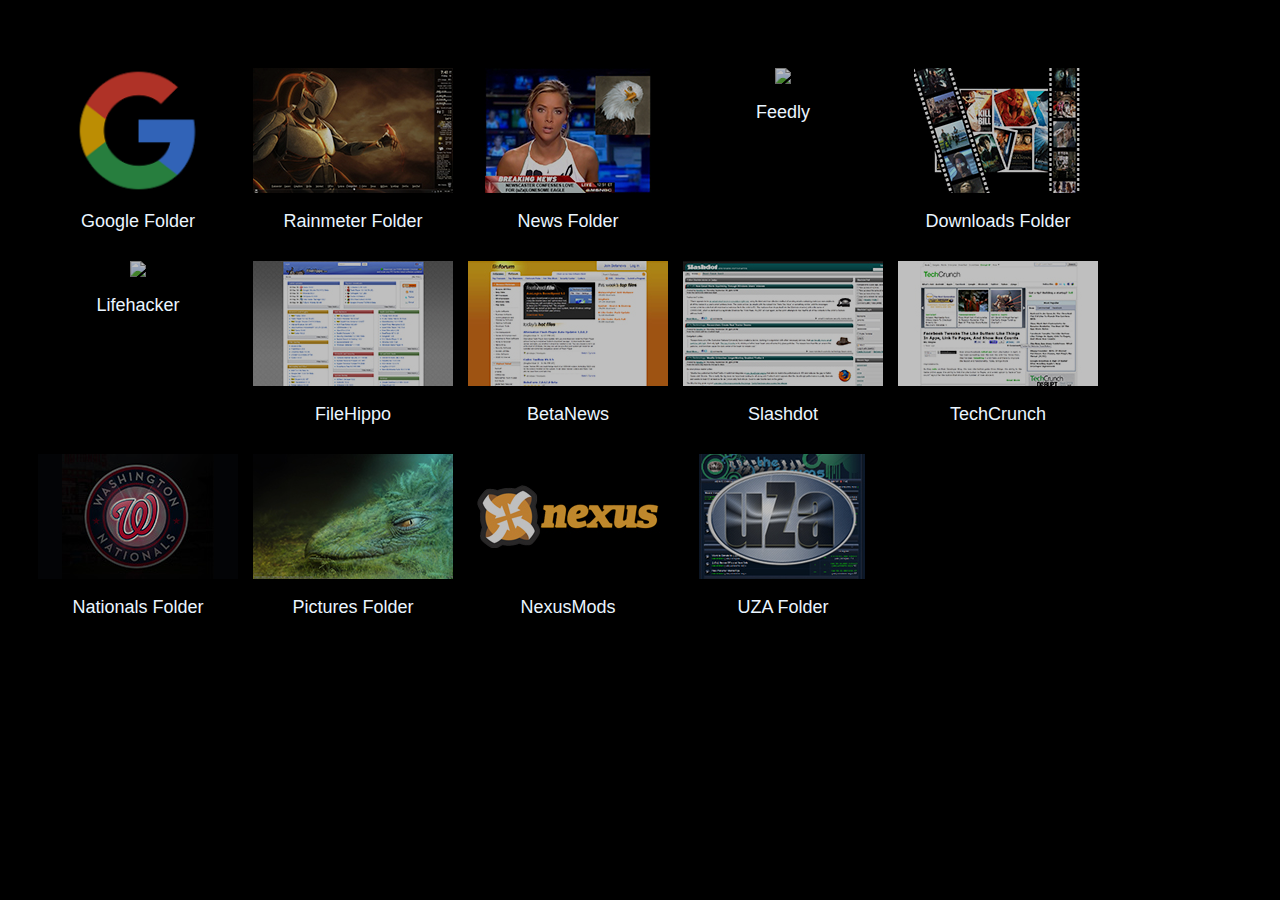
==== index.htm @ 1599631e "Initial commit" ====
<!DOCTYPE html PUBLIC "-//W3C//DTD XHTML 1.0 Transitional//EN" "http://www.w3.org/TR/xhtml1/DTD/xhtml1-transitional.dtd">
<html xmlns="http://www.w3.org/1999/xhtml">
<head>
<meta http-equiv="Content-Type" content="text/html; charset=utf-8">
<title>JSMorley Homepage</title>
<link rel="stylesheet" type="text/css" media="screen" href="screen.css">
</head>
<body>

<div class="container">

<span class="items">
	<a href="Google.htm"><img src="Images\g_Search.png" height="125"></a>
	<p>Google Folder</p>
</span>

<span class="items">
	<a href="RainmeterFolder.htm"><img src="Images\CurrentDesk.jpg"></a>
	<p>Rainmeter Folder</p>
</span>

<span class="items">
	<a href="NewsFolder.htm"><img src="Images\NewsFolder.jpg"></a>
	<p>News Folder</p>
</span>

<span class="items">
	<a href="http://www.feedly.com/home#latest"><img src="Images\Feedly.jpg"></a>
	<p>Feedly</p>
</span>

<span class="items">
	<a href="DownloadsFolder.htm"><img src="Images\Downloads.jpg"></a>
	<p>Downloads Folder</p>
</span>

<span class="items">
	<a href="http://lifehacker.com/latest"><img src="Images\Lifehacker.jpg"></a>
	<p>Lifehacker</p>
</span>

<span class="items">
	<a href="http://filehippo.com/latest/"><img src="Images\FileHippo.jpg"></a>
	<p>FileHippo</p>
</span>

<span class="items">
	<a href="http://fileforum.betanews.com/"><img src="Images\BetaNews.jpg"></a>
	<p>BetaNews</p>
</span>

<span class="items">
	<a href="http://slashdot.org/"><img src="Images\Slashdot.jpg"></a>
	<p>Slashdot</p>
</span>

<span class="items">
	<a href="http://TechCrunch.com"><img src="Images\TechCrunch.jpg"></a>
	<p>TechCrunch</p>
</span>

<span class="items">
	<a href="NationalsFolder.htm"><img src="Images\NationalsFolder.jpg"></a>
	<p>Nationals Folder</p>
</span>

<span class="items">
	<a href="PicturesFolder.htm"><img src="Images\PicturesFolder.jpg"></a>
	<p>Pictures Folder</p>
</span>

<span class="items">
	<a href="https://www.nexusmods.com/fallout4/mods/newrecently"><img src="Images\nexusmods.jpg"></a>
	<p>NexusMods</p>
</span>

<span class="items">
	<a href="UZAFolder.htm"><img src="Images\UZAFolder.jpg"></a>
	<p>UZA Folder</p>
</span> 

</div>
</body>
</html>
---- screen.css ----
body {
	font-family: "Segoe UI", Arial, Helvetica, sans-serif;
	font-size: 18px;
	font-weight:Normal;
	color: #eaf5ff;
	background-color: #000;
	overflow: auto;
	overflow-x: hidden;	
}

img {
	height: 125;	
	opacity: 0.75;
}

img:hover {
	opacity: 1.0;
}

a:link {
	text-decoration:none;
	font-family: "Segoe UI", Arial, Helvetica, sans-serif;
	font-size: 22px;
	font-weight:Normal;
	color: #eaf5ff;
}
a:visited  {
	text-decoration:none;
	font-family: "Segoe UI", Arial, Helvetica, sans-serif;
	font-size: 22px;
	font-weight:Normal;
	color: #eaf5ff;
}
a:hover {
	text-decoration:none;
	font-family: "Segoe UI", Arial, Helvetica, sans-serif;
	font-size: 22px;
	font-weight:Normal;
	color: #eaf5ff;
}
a:active {
	text-decoration:none;
	font-family: "Segoe UI", Arial, Helvetica, sans-serif;
	font-size: 22px;
	font-weight:Normal;
	color: #eaf5ff;
}

.container {
  position: relative;
  top: 60px;
  left: 30px;
}

span.items {
    float: left;
    display: table-cell;
    vertical-align: middle;
    text-align: center;
    width: 200px;
    height: 178px;
    margin-right: 15px;
    margin-bottom: 15px;
}
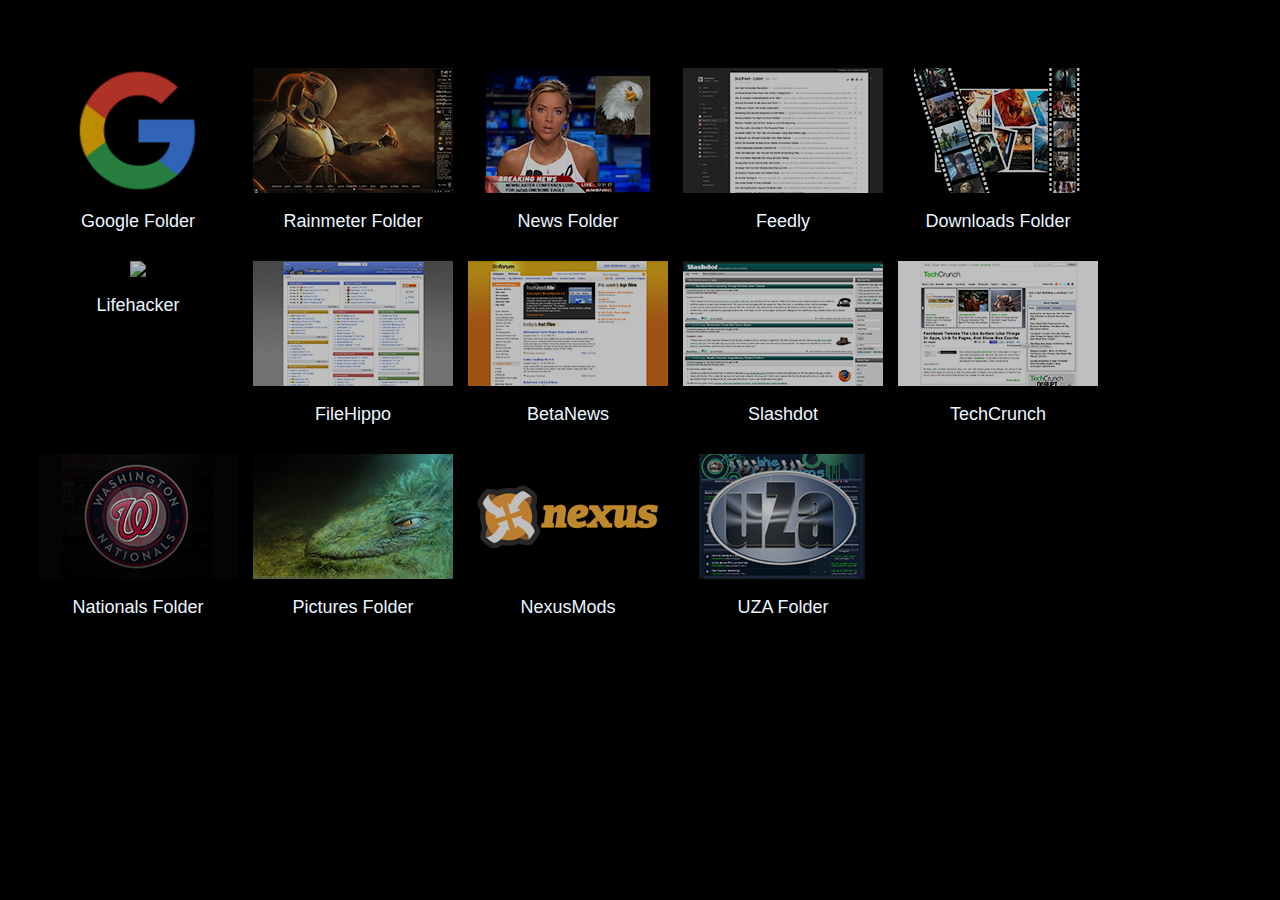
==== commit 9a8eca87: "Case issue 1." ====
--- a/index.htm
+++ b/index.htm
@@ -25,7 +25,7 @@
 </span>
 
 <span class="items">
-	<a href="http://www.feedly.com/home#latest"><img src="Images\Feedly.jpg"></a>
+	<a href="http://www.feedly.com/home#latest"><img src="Images\feedly.jpg"></a>
 	<p>Feedly</p>
 </span>
 
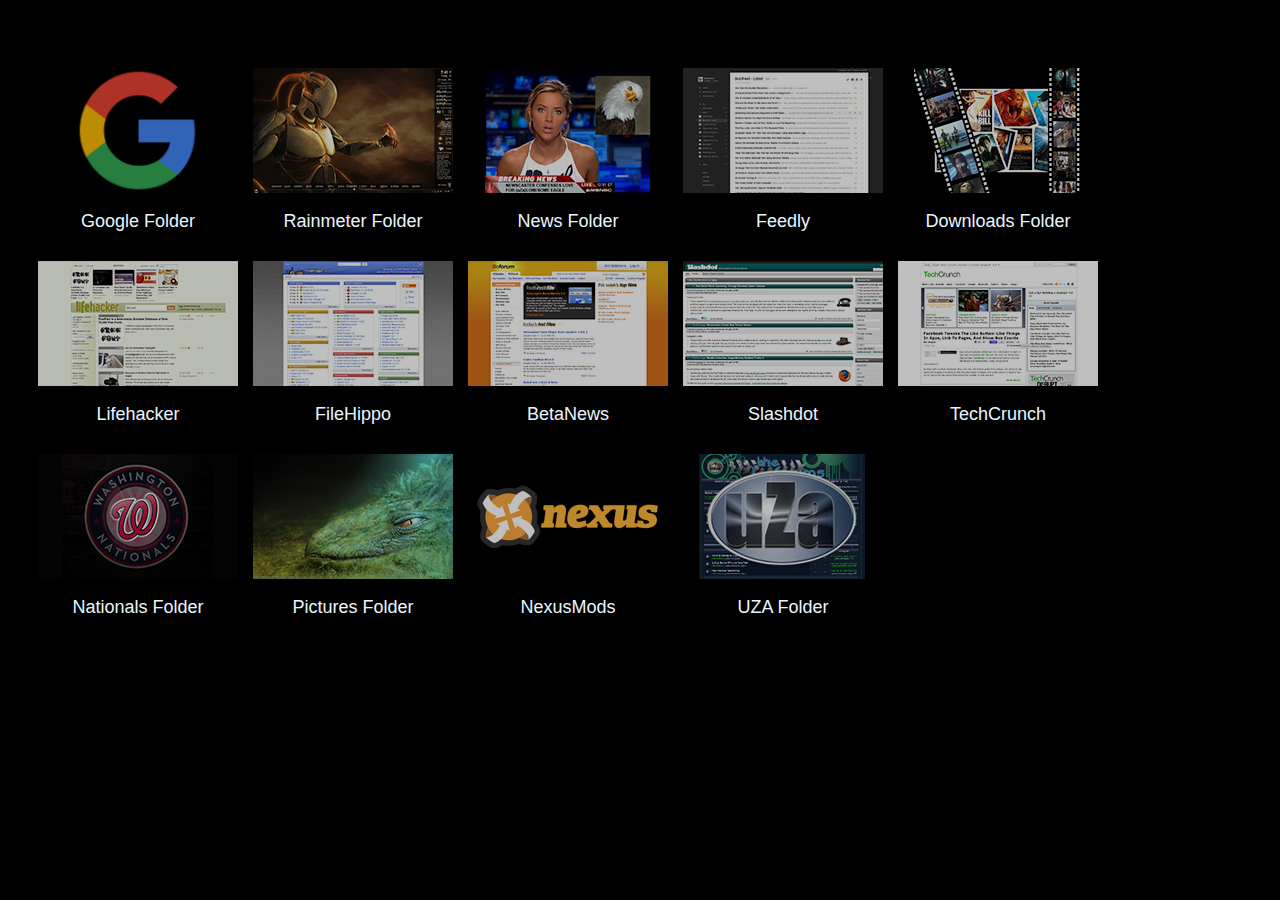
==== commit 303a02fa: "Case issues 2" ====
--- a/index.htm
+++ b/index.htm
@@ -35,7 +35,7 @@
 </span>
 
 <span class="items">
-	<a href="http://lifehacker.com/latest"><img src="Images\Lifehacker.jpg"></a>
+	<a href="http://lifehacker.com/latest"><img src="Images\lifehacker.jpg"></a>
 	<p>Lifehacker</p>
 </span>
 
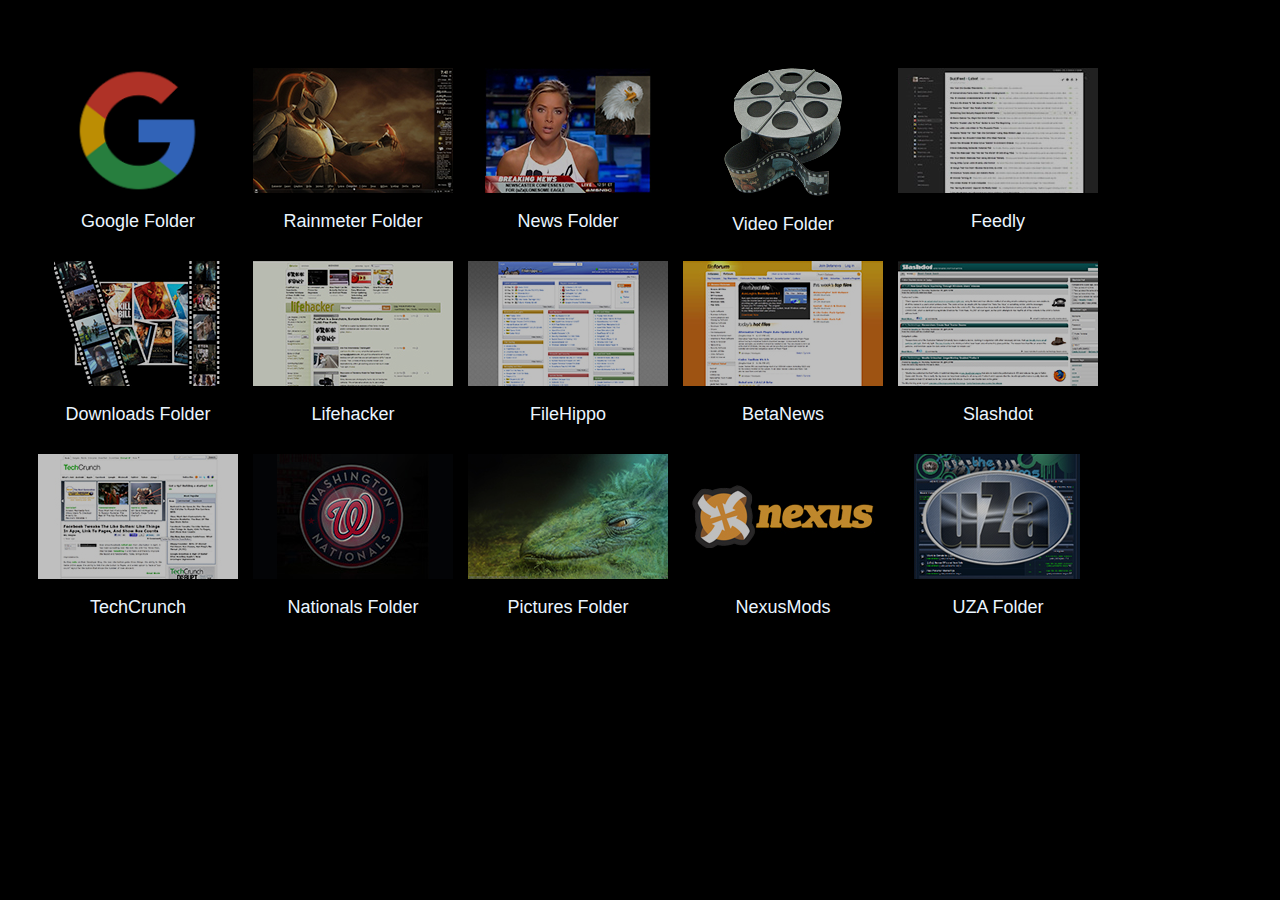
==== commit 3693cf3a: "Added Video Folder" ====
--- a/index.htm
+++ b/index.htm
@@ -22,6 +22,11 @@
 <span class="items">
 	<a href="NewsFolder.htm"><img src="Images\NewsFolder.jpg"></a>
 	<p>News Folder</p>
+</span>
+
+<span class="items">
+	<a href="VideoFolder.htm"><img src="Images\VideoFolder.png"></a>
+	<p>Video Folder</p>
 </span>
 
 <span class="items">
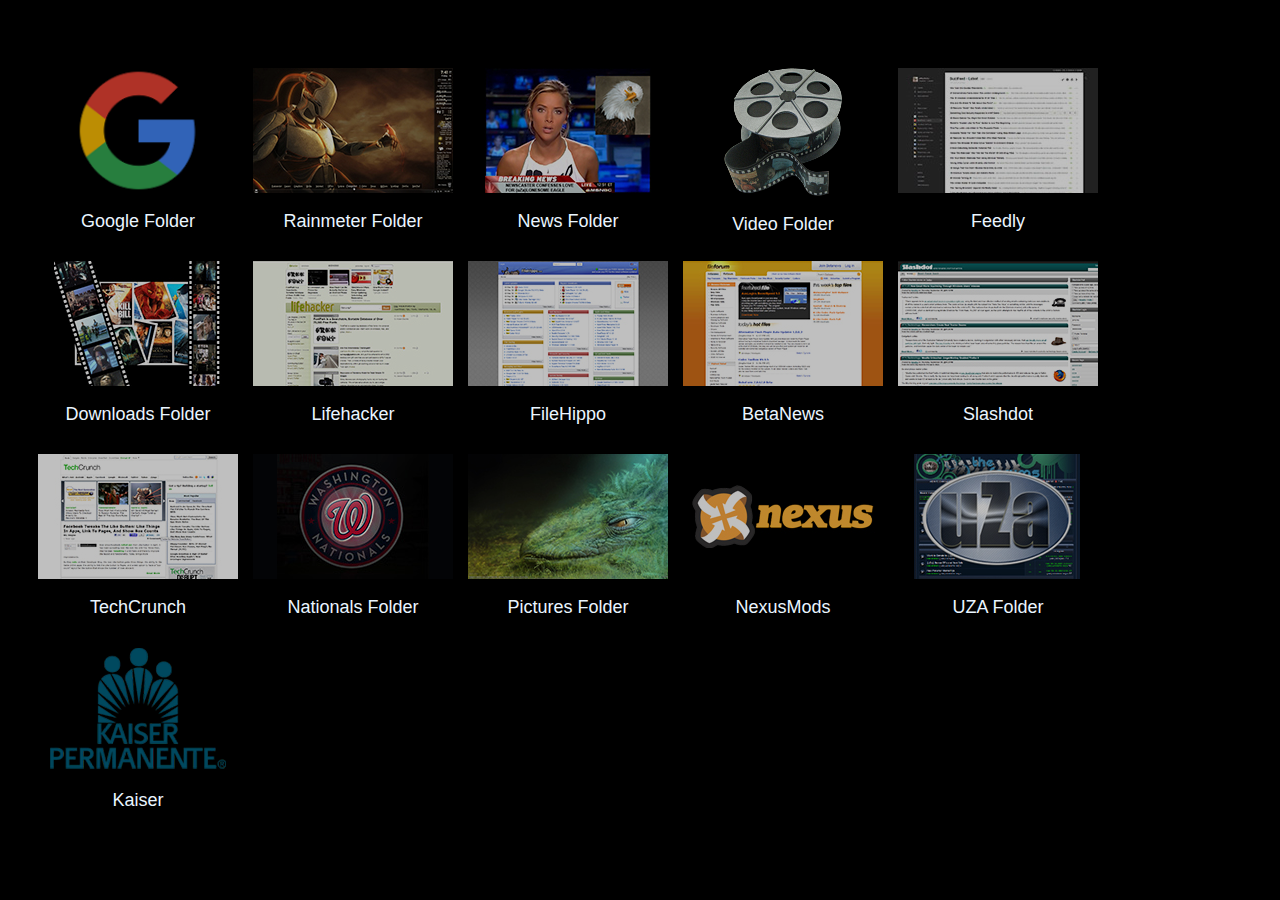
==== commit 141f2d71: "Added Kaiser" ====
--- a/index.htm
+++ b/index.htm
@@ -4,6 +4,7 @@
 <meta http-equiv="Content-Type" content="text/html; charset=utf-8">
 <title>JSMorley Homepage</title>
 <link rel="stylesheet" type="text/css" media="screen" href="screen.css">
+<link rel="shortcut icon" type="image/jpg" href="favicon.ico"/>
 </head>
 <body>
 
@@ -84,6 +85,11 @@
 	<p>UZA Folder</p>
 </span> 
 
+<span class="items">
+	<a href="https://healthy.kaiserpermanente.org/maryland-virginia-washington-dc/secure/my-health"><img src="Images\Kaiser.png"></a>
+	<p>Kaiser</p>
+</span> 
+
 </div>
 </body>
 </html>
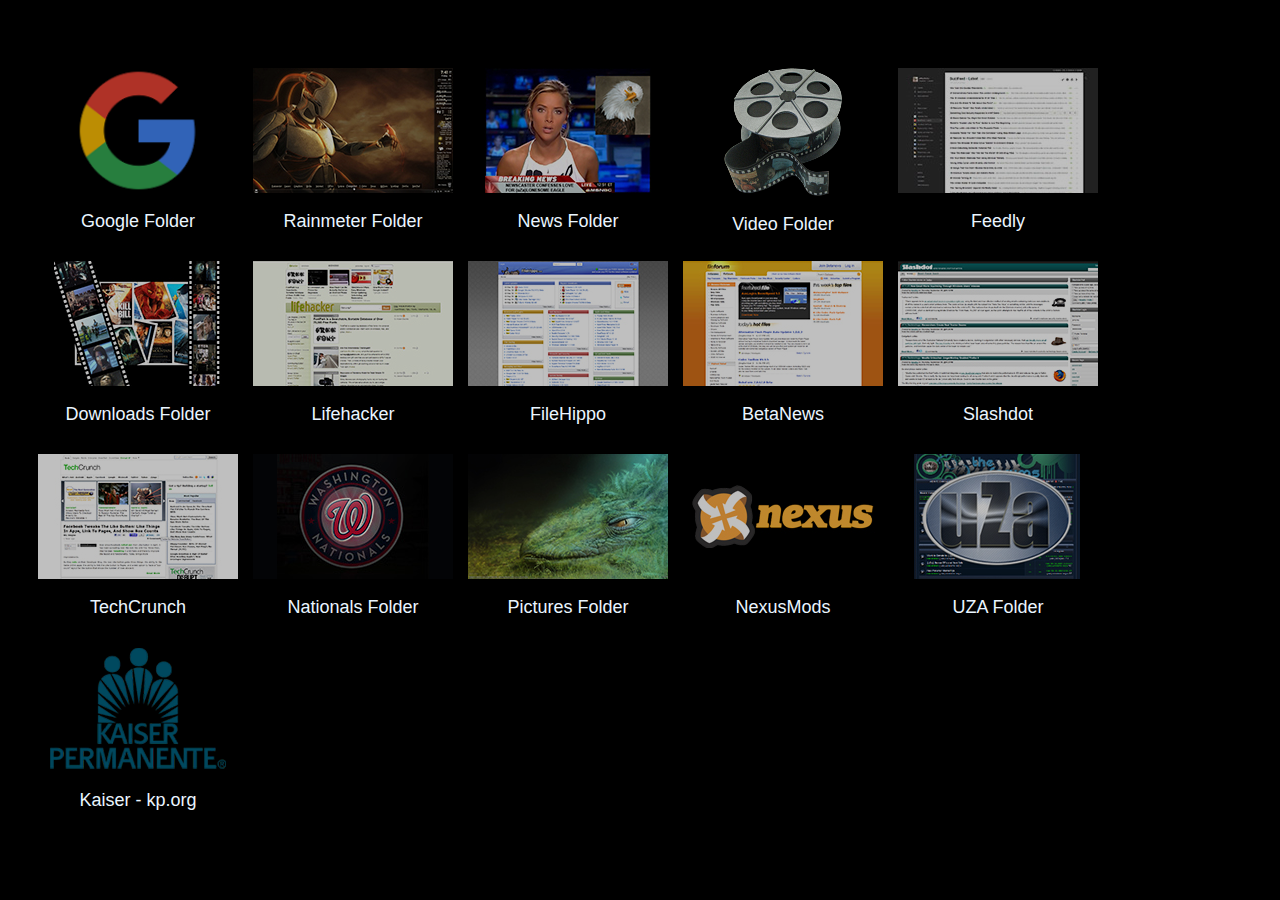
==== commit 2d139d4a: "tweak" ====
--- a/index.htm
+++ b/index.htm
@@ -87,7 +87,7 @@
 
 <span class="items">
 	<a href="https://healthy.kaiserpermanente.org/maryland-virginia-washington-dc/secure/my-health"><img src="Images\Kaiser.png"></a>
-	<p>Kaiser</p>
+	<p>Kaiser - kp.org</p>
 </span> 
 
 </div>
